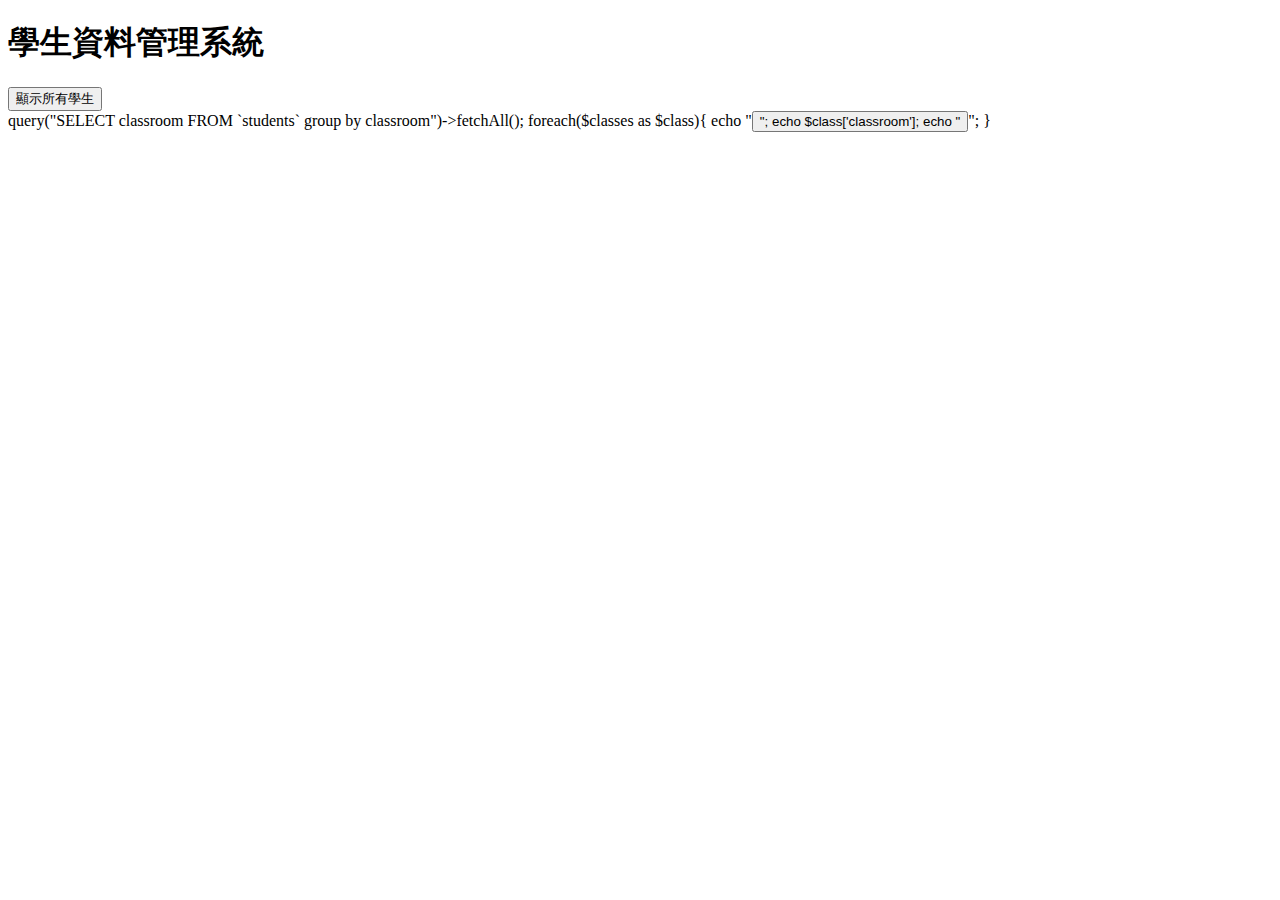
==== app2/index.html @ 74abbdc1 "使用ajax 來取得班級學生資料並顯示在畫面上" ====
<!DOCTYPE html>
<html lang="en">
<head>
    <meta charset="UTF-8">
    <meta name="viewport" content="width=device-width, initial-scale=1.0">
    <meta http-equiv="X-UA-Compatible" content="ie=edge">
    <title>學生資料管理系統</title>
    <link rel="shortcut icon" href="#" type="image/x-icon">
    <link rel="stylesheet" href="style.css">
    <!---匯入要使用的函式庫--->
    <script src="./jquery-2.1.4.min.js"></script>
    <link href="https://cdn.jsdelivr.net/npm/bootstrap@5.0.0/dist/css/bootstrap.min.css" rel="stylesheet" integrity="sha384-wEmeIV1mKuiNpC+IOBjI7aAzPcEZeedi5yW5f2yOq55WWLwNGmvvx4Um1vskeMj0" crossorigin="anonymous">
    <script src="https://cdn.jsdelivr.net/npm/bootstrap@5.0.0/dist/js/bootstrap.bundle.min.js" integrity="sha384-p34f1UUtsS3wqzfto5wAAmdvj+osOnFyQFpp4Ua3gs/ZVWx6oOypYoCJhGGScy+8" crossorigin="anonymous"></script>
</head>
<body>
  <h1 class="header">學生資料管理系統</h1>
  <button onclick="allStudents()">顯示所有學生</button>
  <div id="classes">
    <button>一年一班</button>
    <button>一年二班</button>
  </div>
  <div id="students">

  </div>
  
</body>
</html>
<script>
/************************************
* 1.考慮觸發行為的事件
* 2.建立監聽行為
* 3.考慮是否需要代入參數
* 4.是否會有回傳值？回傳值的功用及處理？
* 5.是否需要更新畫面內容？更新畫面的方法？
************************************/


//新增資料的函式
function create(){

}

//查詢資料的函式
queryClasses();

function queryClasses(){
  $.get("./api/classes.php",(classes)=>{
    $("#classes").html(classes)
  })
}

function allStudents(){

  $.get("./api/all.php",(students)=>{
  //$.get("http://220.128.133.15/s1120226/all.php",(students)=>{

    $("#students").html(students);
  })
}

function query(classroom){
  $.get("./api/query.php",{classroom},(students)=>{
    $("#students").html(students)
  })
}

//編輯資料的函式
function update(){

}

//刪除資料的函式
function del(){

}

</script>
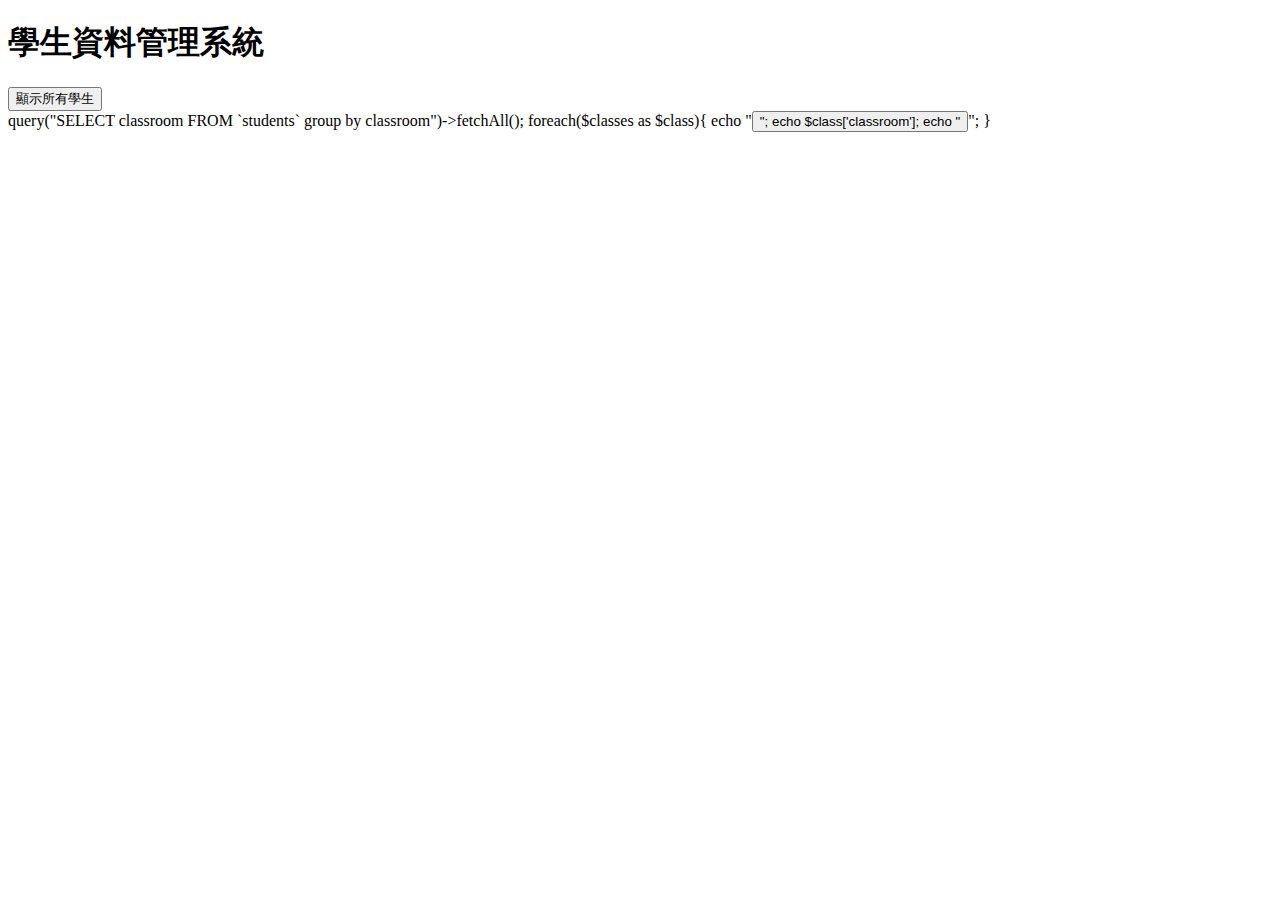
==== commit 6d507578: "使用回傳json格式的方式讓前端處理資料" ====
--- a/app2/index.html
+++ b/app2/index.html
@@ -50,11 +50,14 @@
 }
 
 function allStudents(){
-
   $.get("./api/all.php",(students)=>{
   //$.get("http://220.128.133.15/s1120226/all.php",(students)=>{
-
-    $("#students").html(students);
+    console.log(students)
+    let list='';
+    students.forEach((stu)=>{
+      list=list + stu.name + '-' + stu.birthday +"<br>";
+    })
+    $("#students").html(list);
   })
 }
 
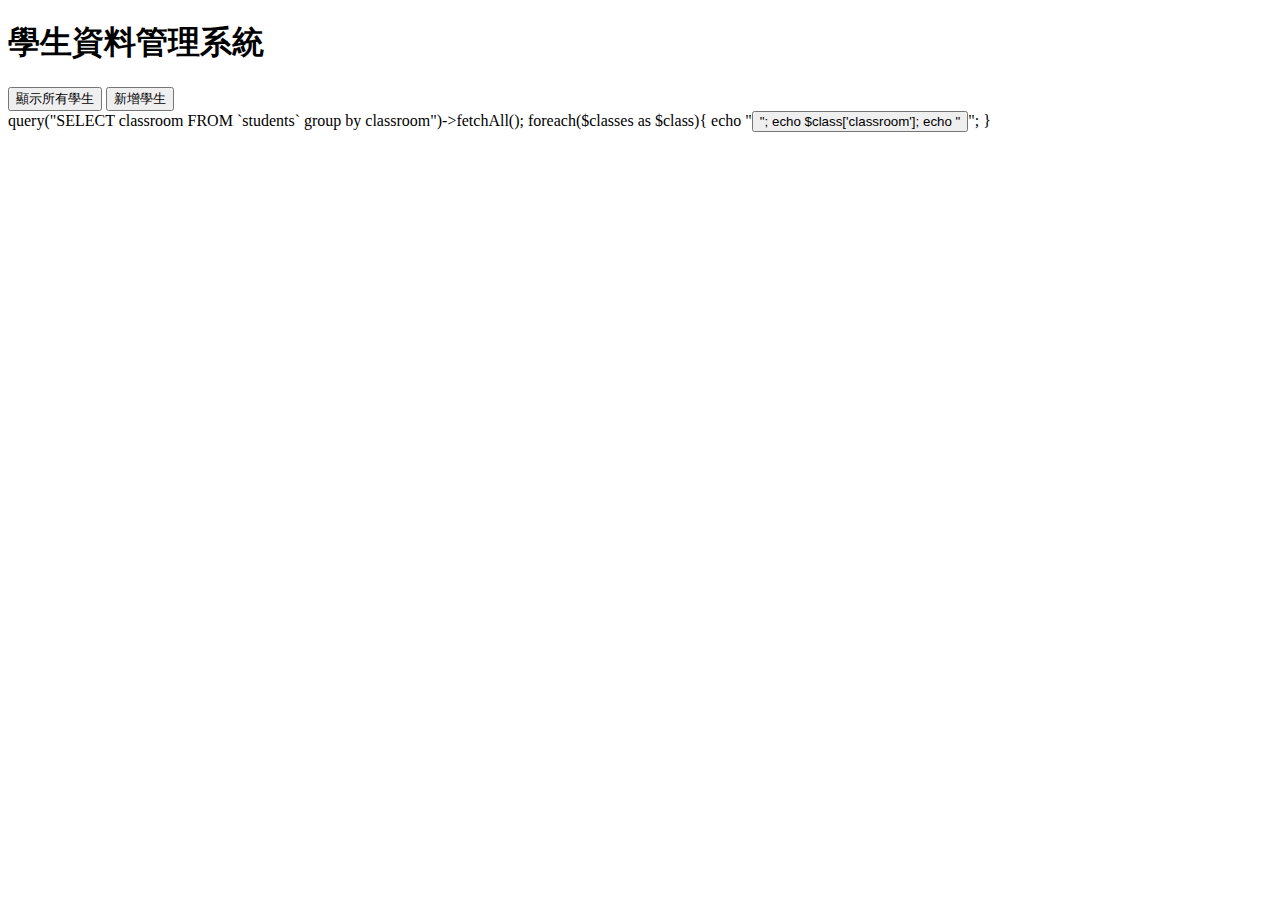
==== commit c1825746: "處理顯示全部學生資料時的刪除" ====
--- a/app2/index.html
+++ b/app2/index.html
@@ -10,11 +10,14 @@
     <!---匯入要使用的函式庫--->
     <script src="./jquery-2.1.4.min.js"></script>
     <link href="https://cdn.jsdelivr.net/npm/bootstrap@5.0.0/dist/css/bootstrap.min.css" rel="stylesheet" integrity="sha384-wEmeIV1mKuiNpC+IOBjI7aAzPcEZeedi5yW5f2yOq55WWLwNGmvvx4Um1vskeMj0" crossorigin="anonymous">
-    <script src="https://cdn.jsdelivr.net/npm/bootstrap@5.0.0/dist/js/bootstrap.bundle.min.js" integrity="sha384-p34f1UUtsS3wqzfto5wAAmdvj+osOnFyQFpp4Ua3gs/ZVWx6oOypYoCJhGGScy+8" crossorigin="anonymous"></script>
+    
 </head>
 <body>
   <h1 class="header">學生資料管理系統</h1>
   <button onclick="allStudents()">顯示所有學生</button>
+  <button type="button" class="btn btn-primary" onclick="addModal()">
+    新增學生
+  </button>
   <div id="classes">
     <button>一年一班</button>
     <button>一年二班</button>
@@ -22,7 +25,10 @@
   <div id="students">
 
   </div>
-  
+  <div id="modal">
+
+  </div>
+  <script src="https://cdn.jsdelivr.net/npm/bootstrap@5.0.0/dist/js/bootstrap.bundle.min.js" integrity="sha384-p34f1UUtsS3wqzfto5wAAmdvj+osOnFyQFpp4Ua3gs/ZVWx6oOypYoCJhGGScy+8" crossorigin="anonymous"></script>  
 </body>
 </html>
 <script>
@@ -33,9 +39,51 @@
 * 4.是否會有回傳值？回傳值的功用及處理？
 * 5.是否需要更新畫面內容？更新畫面的方法？
 ************************************/
-
+function getForm(els){
+  let data={}
+  els.each((idx,input)=>{
+    data[$(input).attr('id')]=$(input).val()
+  })
+  return data;
+}
 
 //新增資料的函式
+function addStudent(){
+  let form=$("form input")
+  let data=getForm(form)
+  $.post("./api/insert.php",data,(response)=>{
+    if(parseInt(response)>0){
+
+      alert("新增完成");
+    }else{
+      alert("新增失敗"); 
+    }
+
+    windows.hide()
+
+  })
+}
+
+let mod,windows
+
+function addModal(){
+  $.get("modal.html",(modal)=>{
+    $("#modal").html(modal)
+    //let mod=new bootstrap.Modal(document.getElementById('addModal'))
+
+    mod=document.getElementById("addModal")
+    windows=new bootstrap.Modal(mod)
+    windows.show()
+
+    mod.addEventListener("hidden.bs.modal",function(){
+      $("#modal").html("")
+      windows.dispose()
+      queryClasses();
+    })
+  })
+
+}
+
 function create(){
 
 }
@@ -50,20 +98,50 @@
 }
 
 function allStudents(){
+  now=0
   $.get("./api/all.php",(students)=>{
   //$.get("http://220.128.133.15/s1120226/all.php",(students)=>{
     console.log(students)
     let list='';
     students.forEach((stu)=>{
-      list=list + stu.name + '-' + stu.birthday +"<br>";
+      list=list+"<div class='m-2'>";
+      list=list + stu.name + '-' + stu.birthday;
+      list=list+"<button class='btn btn-success mx-2'>編輯</button>";
+      list=list+`<button class='btn btn-danger del' data-id='${stu.id}'>刪除</button>`;
+      list=list +"</div>";
     })
     $("#students").html(list);
+    regDel();
+    
   })
 }
 
+function regDel(){
+  $(".del").on('click',function(){
+      let id=$(this).data('id')
+
+      $("#modal").load("confirm.php",{id},function(){
+        mod=document.getElementById("confirmModal")
+        windows=new bootstrap.Modal(mod)
+        windows.show()
+
+         mod.addEventListener("hidden.bs.modal",function(){
+           $("#modal").html("")
+           windows.dispose()
+           queryClasses();
+        })
+      })
+
+    })
+}
+
+let now;
+
 function query(classroom){
+  now=classroom
   $.get("./api/query.php",{classroom},(students)=>{
     $("#students").html(students)
+      regDel();
   })
 }
 
@@ -73,8 +151,15 @@
 }
 
 //刪除資料的函式
-function del(){
-
+function del(id){
+  console.log('del');
+  $.post("./api/delete.php",{id},()=>{
+      windows.hide()
+      if(now!=0){
+        query(now)
+      }else{
+        allStudents();
+      }
+  })
 }
-
 </script>